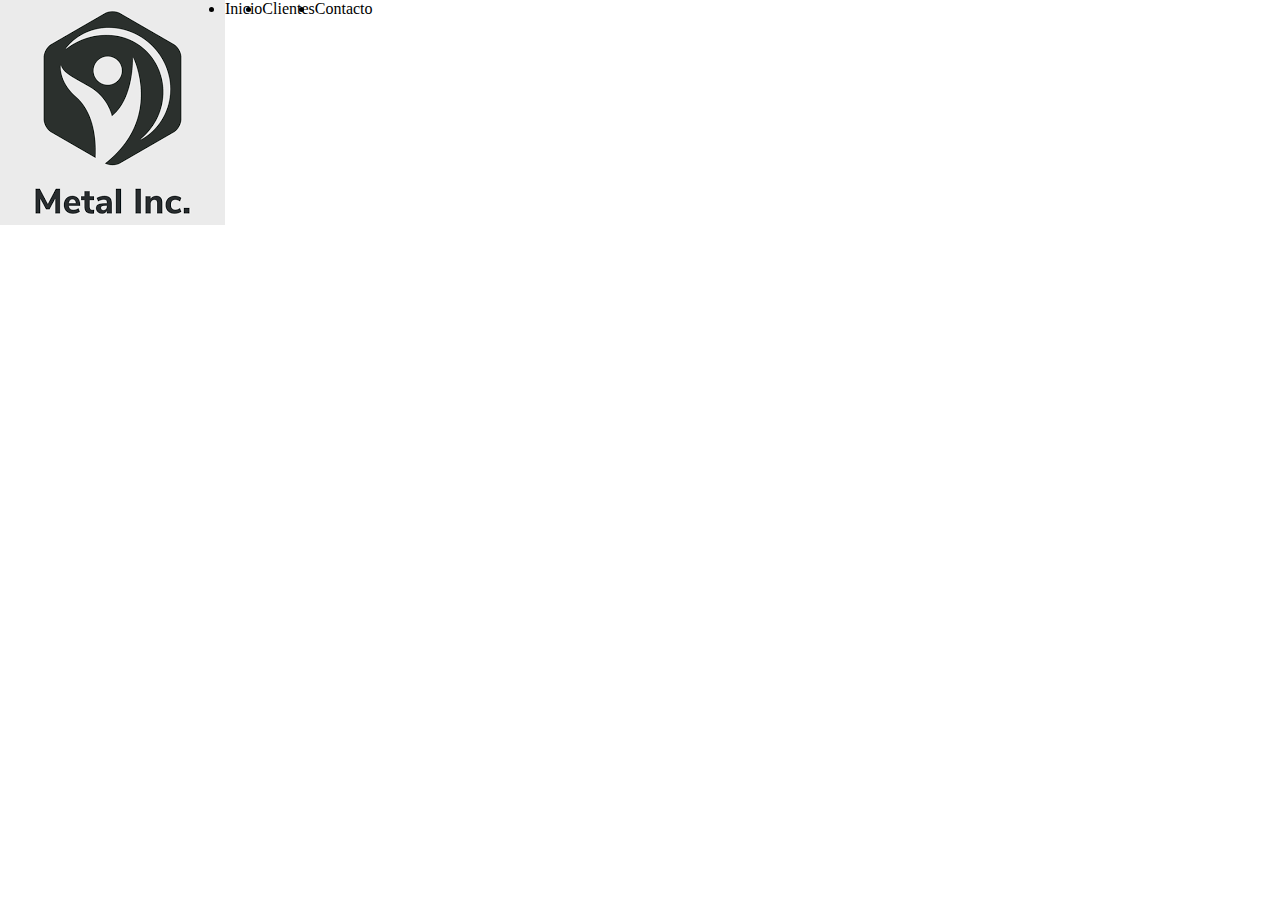
==== index.html @ 656ad2e3 "version1" ====
<!DOCTYPE html>
<html lang="en">
<head>
    <meta charset="UTF-8">
    <meta name="viewport" content="width=device-width, initial-scale=1.0">
    <title>Document</title>
    <link rel="stylesheet" href="./css/estilo.css">
    <link rel="preconnect" href="https://fonts.googleapis.com">
<link rel="preconnect" href="https://fonts.gstatic.com" crossorigin>
<link href="https://fonts.googleapis.com/css2?family=Nunito+Sans:opsz,wght@6..12,400;6..12,800&family=Roboto:wght@300&display=swap" rel="stylesheet">
</head>
<body>
    <header>
<img class="img1" src="[data-uri]" alt="logo">
<ul>
<li>Inicio</li>
<li>Clientes</li>
<li>Contacto</li>
</ul>
</header>
    <main>
<div>
    
</div>
    </main>
    <footer>

    </footer>
</body>
</html>
---- css/estilo.css ----
*{
    margin: 0;
padding: 0;
}
header{
    display: flex;
}
main{
    display: grid;
    background-color:rgb(148, 166, 132) ;
}
ul{
    display: flex;
}

@media only screen  and (max-width:600px){
    header{
    height:100px;
    background-color:#e8eaf0;
    justify-content:start;
    align-items:center;
    }
    .img1{
      
       width: 20%;
       height: 70%;
    }
    ul{
        justify-content: space-evenly;
        align-items: center;
        list-style-type: none;
        width: 100%;
      
    }
    li{
       
font-size: 20px;
font-family:'Nunito Sans', sans-serif;
color:rgb(148, 166, 132) ;


    }
main{
height: 600px;
}
}
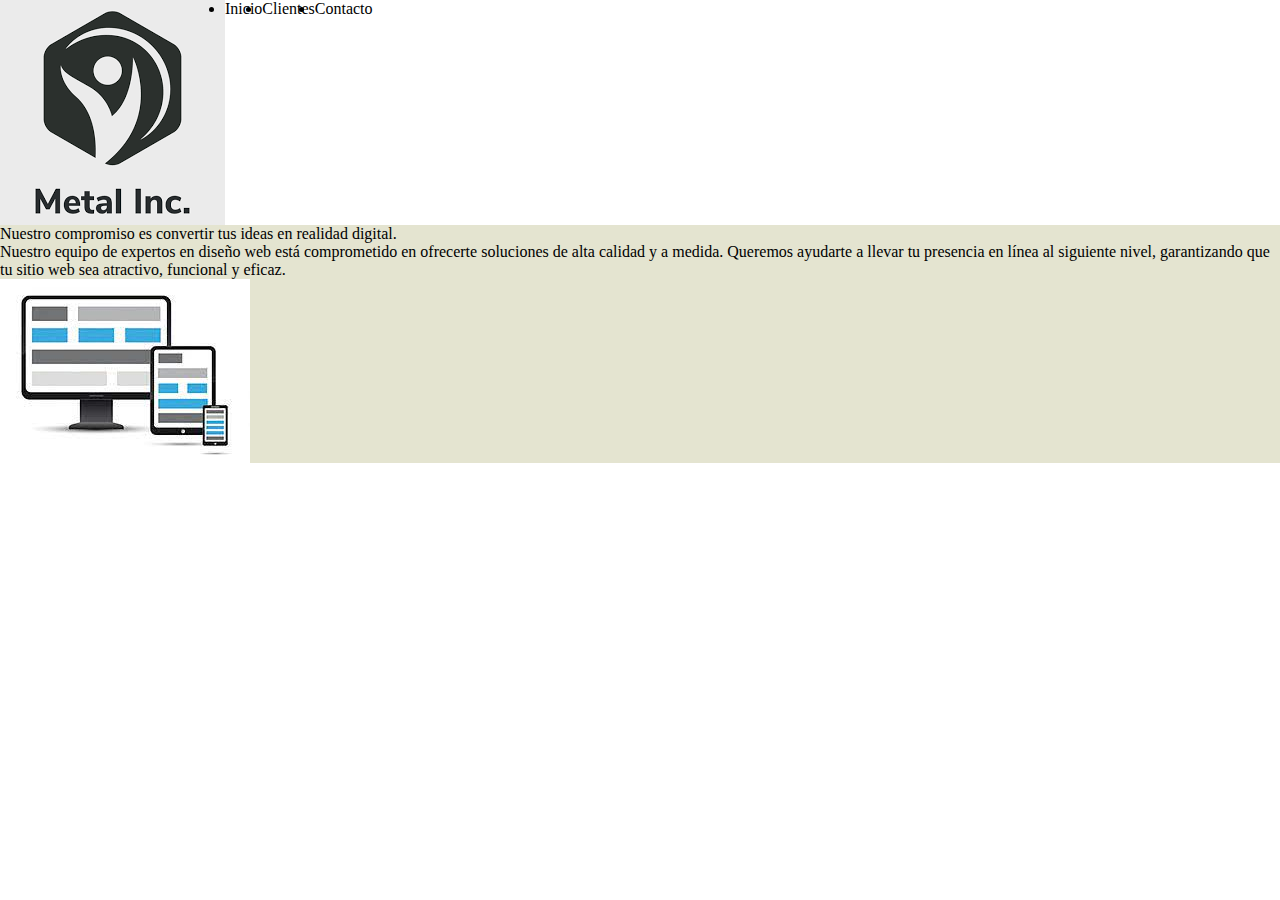
==== commit 10aedae3: "version3" ====
--- a/index.html
+++ b/index.html
@@ -11,17 +11,27 @@
 </head>
 <body>
     <header>
+       
 <img class="img1" src="[data-uri]" alt="logo">
+<nav>
 <ul>
 <li>Inicio</li>
 <li>Clientes</li>
 <li>Contacto</li>
 </ul>
+</nav>
 </header>
     <main>
-<div>
-    
+<div class="divmain">
+    <p class="parrafo2"> Nuestro compromiso es convertir 
+        tus ideas en realidad digital. </p>
+<p class="parrafo">Nuestro equipo de expertos en diseño web está comprometido en ofrecerte soluciones de alta calidad 
+    y a medida. Queremos ayudarte a llevar tu presencia en línea al siguiente nivel, 
+    garantizando que tu sitio web sea atractivo, funcional y eficaz.</p>
+    <img class="webrepo" src="[data-uri]" alt="web responsive">
+
 </div>
+
     </main>
     <footer>
 
--- a/css/estilo.css
+++ b/css/estilo.css
@@ -6,11 +6,15 @@
     display: flex;
 }
 main{
-    display: grid;
-    background-color:rgb(148, 166, 132) ;
+    display: flex;
+    background-color:rgb(228, 228, 208) ;
 }
 ul{
     display: flex;
+}
+.divmain{
+    display: grid;
+
 }
 
 @media only screen  and (max-width:600px){
@@ -19,6 +23,12 @@
     background-color:#e8eaf0;
     justify-content:start;
     align-items:center;
+   
+    }
+    nav{
+        width: 100%;
+        height:100%;
+        
     }
     .img1{
       
@@ -30,7 +40,7 @@
         align-items: center;
         list-style-type: none;
         width: 100%;
-      
+      height: 100%;
     }
     li{
        
@@ -42,6 +52,41 @@
     }
 main{
 height: 600px;
+justify-content: center;
+align-items: center;
+}
+.divmain{
+    height: 96%;
+    width: 94%;
+    background-color:rgb(228, 228, 208);
+    grid-template-columns:95%;
+    grid-template-rows:1fr 1fr 2fr 2fr;
+    grid-template-areas:"a1"
+                        "a2"
+                        "a3"
+                        "a4";
+justify-content: center;
+align-content: space-evenly;
+justify-items: center;
+align-items: center;
+}
+.parrafo{
+    text-align: center;
+    font-family:'Nunito Sans', sans-serif;
+    background-color: rgb(228, 228, 208);
+     grid-area: a2;
+     font-weight: 500;
+}
+.webrepo{
+    grid-area:a3;
+    height: 80%;
+    
+}
+.parrafo2{
+    grid-area:a1;
+    font-weight: 600;
+    font-family:'Nunito Sans', sans-serif;
+    text-align: center;
 }
 }
 
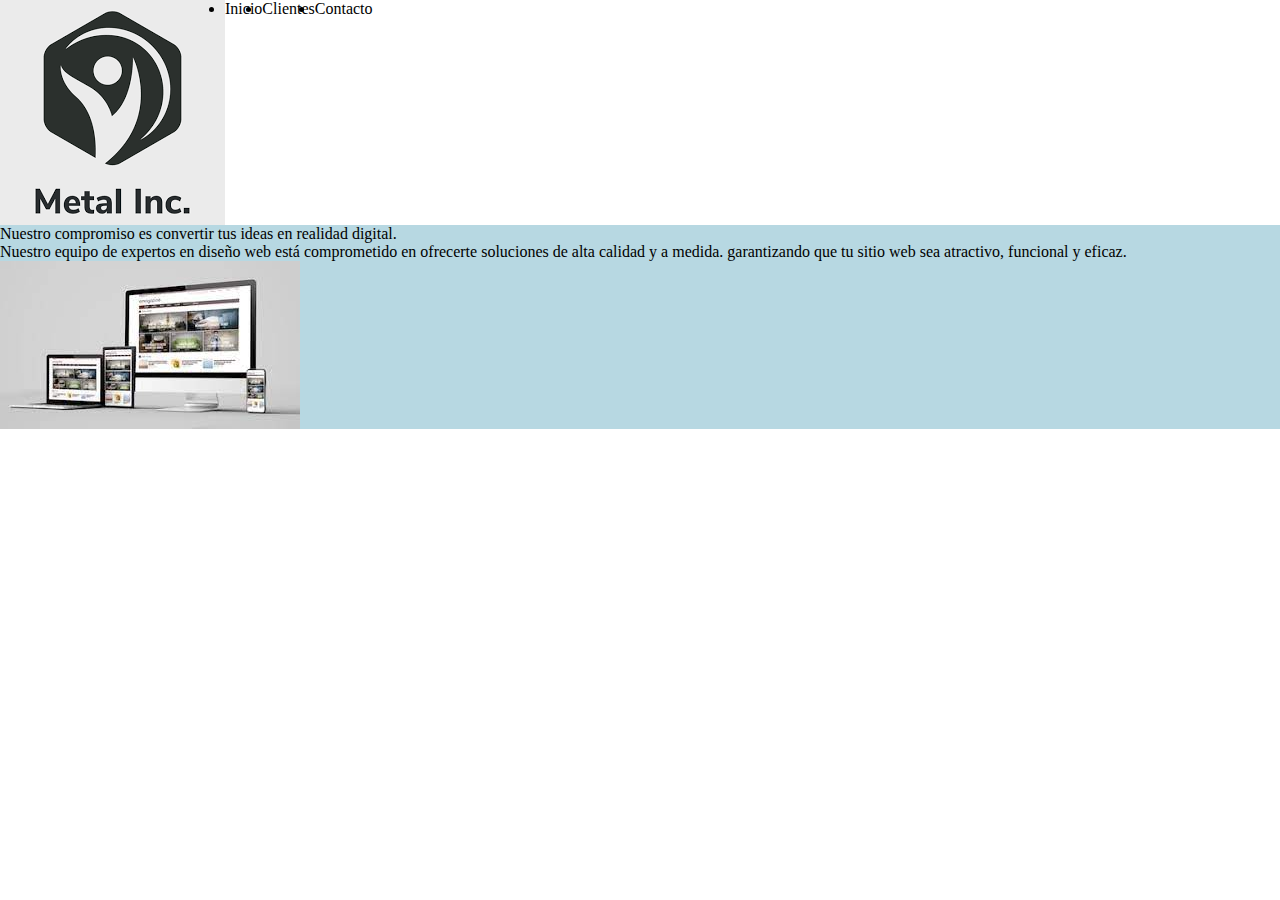
==== commit e0974c51: "nuevo diseño" ====
--- a/index.html
+++ b/index.html
@@ -23,12 +23,16 @@
 </header>
     <main>
 <div class="divmain">
+    <div class="fondo_pa">
     <p class="parrafo2"> Nuestro compromiso es convertir 
         tus ideas en realidad digital. </p>
+    </div>
+    <div class="fondo_pa2">
 <p class="parrafo">Nuestro equipo de expertos en diseño web está comprometido en ofrecerte soluciones de alta calidad 
-    y a medida. Queremos ayudarte a llevar tu presencia en línea al siguiente nivel, 
+    y a medida.  
     garantizando que tu sitio web sea atractivo, funcional y eficaz.</p>
-    <img class="webrepo" src="[data-uri]" alt="web responsive">
+    </div>
+    <img class="webrepo" src="[data-uri]" alt="web responsive">
 
 </div>
 
--- a/css/estilo.css
+++ b/css/estilo.css
@@ -5,9 +5,10 @@
 header{
     display: flex;
 }
+/*rgb(228, 228, 208)*/
 main{
     display: flex;
-    background-color:rgb(228, 228, 208) ;
+    background-color:rgb(183, 216, 226) ;
 }
 ul{
     display: flex;
@@ -20,9 +21,10 @@
 @media only screen  and (max-width:600px){
     header{
     height:100px;
-    background-color:#e8eaf0;
+    background-color:rgb(238, 232, 232);
     justify-content:start;
     align-items:center;
+    border-bottom:solid 1px rgb(0, 0, 0);
    
     }
     nav{
@@ -32,7 +34,7 @@
     }
     .img1{
       
-       width: 20%;
+       width: 25%;
        height: 70%;
     }
     ul{
@@ -55,10 +57,11 @@
 justify-content: center;
 align-items: center;
 }
+/*rgb(228, 228, 208)*/
 .divmain{
     height: 96%;
     width: 94%;
-    background-color:rgb(228, 228, 208);
+    background-image: url(https://i.pinimg.com/originals/34/09/bb/3409bb12ed05f0a8bf17832180d976c1.jpg);
     grid-template-columns:95%;
     grid-template-rows:1fr 1fr 2fr 2fr;
     grid-template-areas:"a1"
@@ -73,20 +76,40 @@
 .parrafo{
     text-align: center;
     font-family:'Nunito Sans', sans-serif;
-    background-color: rgb(228, 228, 208);
      grid-area: a2;
-     font-weight: 500;
+     font-size: 18px;
+     color:rgb(255, 236, 236) ;
+   
 }
 .webrepo{
     grid-area:a3;
-    height: 80%;
-    
+    height: 90%;
+    width:100%;
+    align-self:self-end;
+    border-radius:7px;
 }
 .parrafo2{
     grid-area:a1;
     font-weight: 600;
     font-family:'Nunito Sans', sans-serif;
     text-align: center;
+    font-size:17px;
+    color: rgb(255, 236, 236);
+}
+.fondo_pa{
+    background-color: rgb(103, 218, 218);
+    width:100%;
+   align-self:self-end;
+    height: 60%;
+    border-radius:10px;
+    
+}
+.fondo_pa2{
+    background-color:rgb(103, 218, 218) ;
+    width:100%;
+    height:100%;
+    margin-top: 10px;
+    border-radius:10px;
 }
 }
 
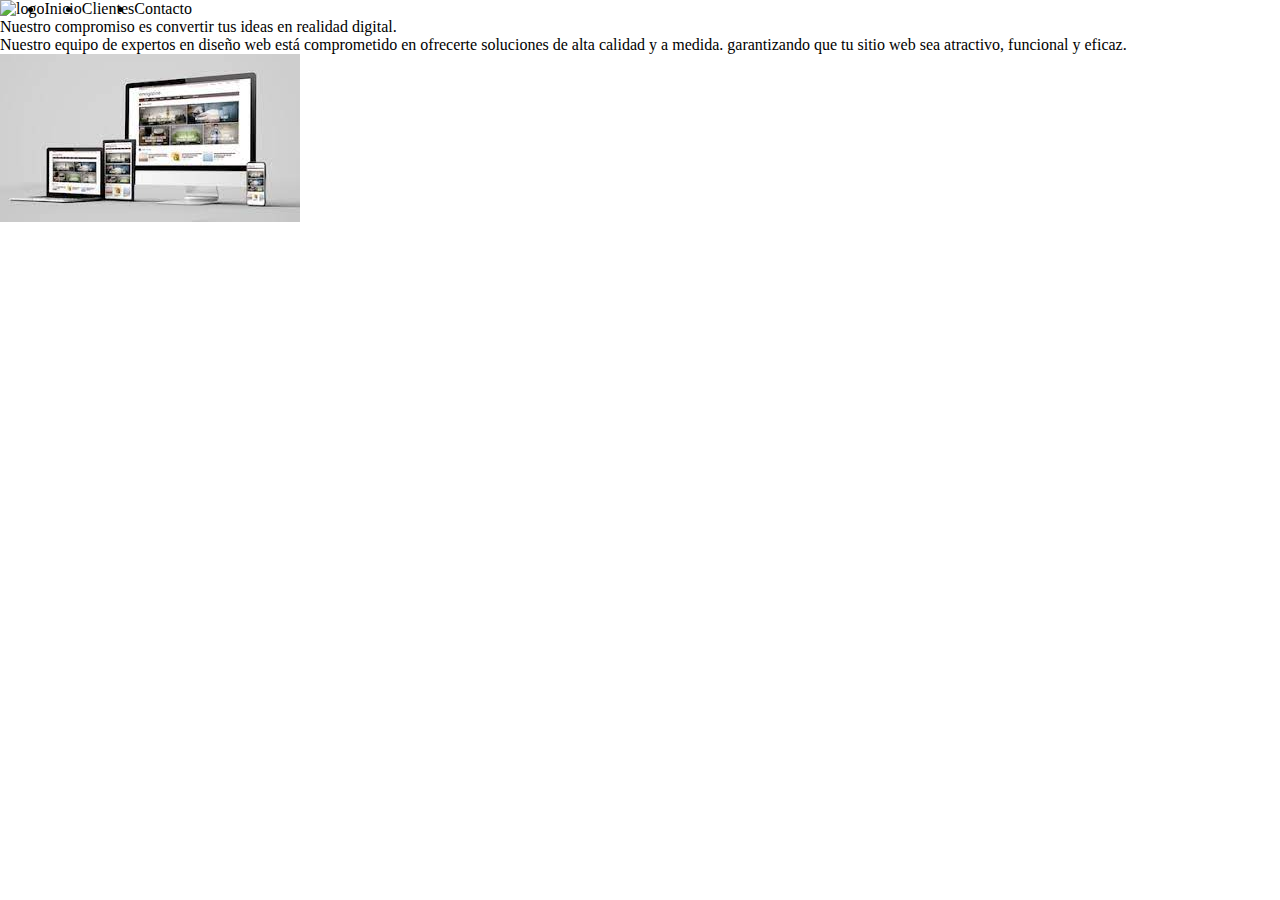
==== commit 94abd0b8: "cambio de fondo" ====
--- a/index.html
+++ b/index.html
@@ -8,11 +8,15 @@
     <link rel="preconnect" href="https://fonts.googleapis.com">
 <link rel="preconnect" href="https://fonts.gstatic.com" crossorigin>
 <link href="https://fonts.googleapis.com/css2?family=Nunito+Sans:opsz,wght@6..12,400;6..12,800&family=Roboto:wght@300&display=swap" rel="stylesheet">
+<link
+    rel="stylesheet"
+    href="https://cdnjs.cloudflare.com/ajax/libs/animate.css/4.1.1/animate.min.css"
+  />
 </head>
 <body>
     <header>
        
-<img class="img1" src="[data-uri]" alt="logo">
+<img class="img1" src="https://encrypted-tbn0.gstatic.com/images?q=tbn:ANd9GcSulGr9dkXZDQLi6Wz5h1eqjjMOgLuIYgfMpg&usqp=CAU" alt="logo">
 <nav>
 <ul>
 <li>Inicio</li>
--- a/css/estilo.css
+++ b/css/estilo.css
@@ -8,7 +8,7 @@
 /*rgb(228, 228, 208)*/
 main{
     display: flex;
-    background-color:rgb(183, 216, 226) ;
+    background-image: url(https://www.esat.es/wp-content/uploads/2022/10/postgrado-especializado-en-diseno-y-desarrollo-web-front-end-esat.jpg) ;
 }
 ul{
     display: flex;
@@ -21,10 +21,10 @@
 @media only screen  and (max-width:600px){
     header{
     height:100px;
-    background-color:rgb(238, 232, 232);
+    background-color:rgb(0, 0, 0);
     justify-content:start;
     align-items:center;
-    border-bottom:solid 1px rgb(0, 0, 0);
+    border-bottom:solid 1px rgb(255, 255, 255);
    
     }
     nav{
@@ -48,7 +48,7 @@
        
 font-size: 20px;
 font-family:'Nunito Sans', sans-serif;
-color:rgb(148, 166, 132) ;
+color:rgb(238, 238, 238) ;
 
 
     }
@@ -59,10 +59,10 @@
 }
 /*rgb(228, 228, 208)*/
 .divmain{
-    height: 96%;
-    width: 94%;
-    background-image: url(https://i.pinimg.com/originals/34/09/bb/3409bb12ed05f0a8bf17832180d976c1.jpg);
-    grid-template-columns:95%;
+    height: 100%;
+    width: 100%;
+    background-color:rgba(0, 0, 0, 0.801);
+   grid-template-columns:95%;
     grid-template-rows:1fr 1fr 2fr 2fr;
     grid-template-areas:"a1"
                         "a2"
@@ -79,6 +79,7 @@
      grid-area: a2;
      font-size: 18px;
      color:rgb(255, 236, 236) ;
+  
    
 }
 .webrepo{
@@ -102,6 +103,9 @@
    align-self:self-end;
     height: 60%;
     border-radius:10px;
+    animation:fadeInLeft;
+    animation-duration: 800ms;
+    
     
 }
 .fondo_pa2{
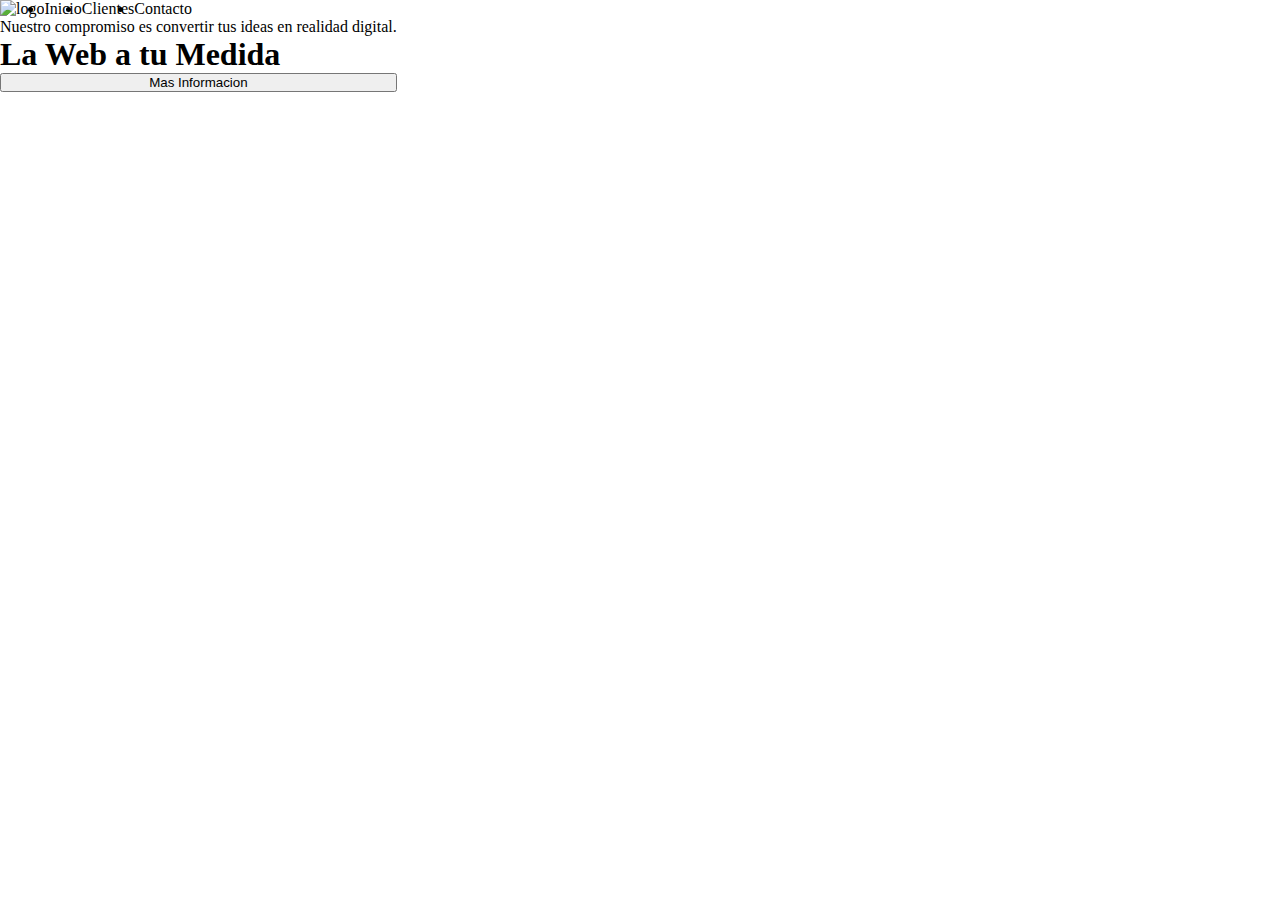
==== commit c86443f4: "se diseño el main" ====
--- a/index.html
+++ b/index.html
@@ -32,13 +32,13 @@
         tus ideas en realidad digital. </p>
     </div>
     <div class="fondo_pa2">
-<p class="parrafo">Nuestro equipo de expertos en diseño web está comprometido en ofrecerte soluciones de alta calidad 
-    y a medida.  
-    garantizando que tu sitio web sea atractivo, funcional y eficaz.</p>
+<h1 class="parrafo">La Web a tu Medida
+</h1>
     </div>
-    <img class="webrepo" src="[data-uri]" alt="web responsive">
+ 
+<button class="boton">Mas Informacion</button>
+</div>
 
-</div>
 
     </main>
     <footer>
--- a/css/estilo.css
+++ b/css/estilo.css
@@ -78,30 +78,25 @@
     font-family:'Nunito Sans', sans-serif;
      grid-area: a2;
      font-size: 18px;
-     color:rgb(255, 236, 236) ;
-  
-   
+     color:rgb(248, 248, 248);
+  font-size:35px;
+ 
 }
-.webrepo{
-    grid-area:a3;
-    height: 90%;
-    width:100%;
-    align-self:self-end;
-    border-radius:7px;
-}
+
 .parrafo2{
     grid-area:a1;
     font-weight: 600;
     font-family:'Nunito Sans', sans-serif;
     text-align: center;
-    font-size:17px;
-    color: rgb(255, 236, 236);
+    font-size:15px;
+    color: rgba(255, 236, 236, 0.795);
+    
 }
 .fondo_pa{
-    background-color: rgb(103, 218, 218);
+    
     width:100%;
    align-self:self-end;
-    height: 60%;
+  height: 60%;
     border-radius:10px;
     animation:fadeInLeft;
     animation-duration: 800ms;
@@ -109,11 +104,25 @@
     
 }
 .fondo_pa2{
-    background-color:rgb(103, 218, 218) ;
+   
     width:100%;
     height:100%;
     margin-top: 10px;
     border-radius:10px;
+}
+
+.boton{
+    background-color:rgba(9, 175, 204, 0.432);
+    font-family:'Nunito Sans', sans-serif;
+    color:rgb(247, 244, 244);
+    width:60%;
+    height:20%;
+    border-radius:20px;
+    font-size: larger;
+    grid-area: a3;
+    align-self:self-end;
+    font-weight: 800;
+    border:none;
 }
 }
 
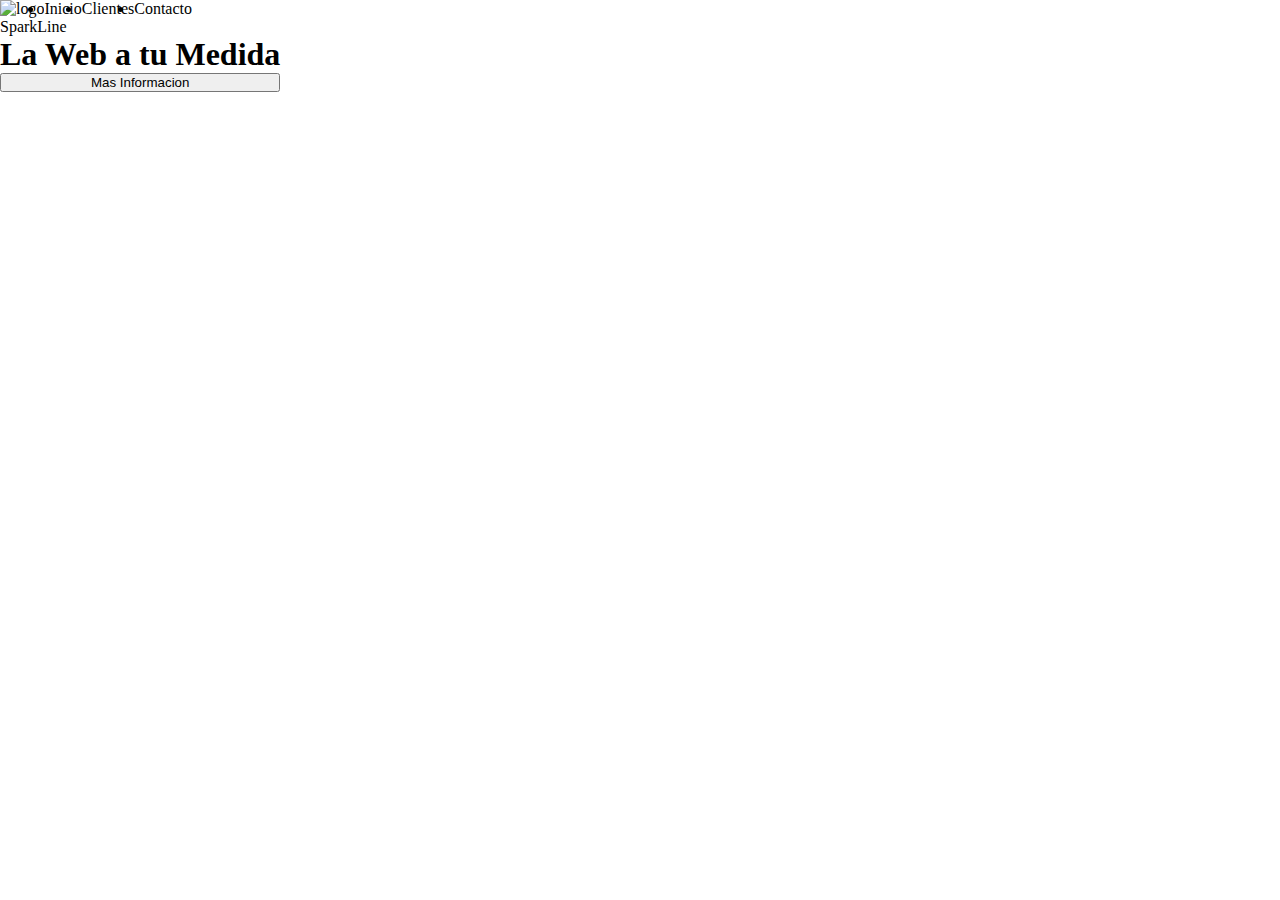
==== commit e1640f92: "modifique el home" ====
--- a/index.html
+++ b/index.html
@@ -28,8 +28,7 @@
     <main>
 <div class="divmain">
     <div class="fondo_pa">
-    <p class="parrafo2"> Nuestro compromiso es convertir 
-        tus ideas en realidad digital. </p>
+    <p class="parrafo2">SparkLine</p>
     </div>
     <div class="fondo_pa2">
 <h1 class="parrafo">La Web a tu Medida
--- a/css/estilo.css
+++ b/css/estilo.css
@@ -85,12 +85,12 @@
 
 .parrafo2{
     grid-area:a1;
-    font-weight: 600;
+    font-weight: 500;
     font-family:'Nunito Sans', sans-serif;
     text-align: center;
-    font-size:15px;
+    font-size:30px;
     color: rgba(255, 236, 236, 0.795);
-    
+  
 }
 .fondo_pa{
     
@@ -119,11 +119,12 @@
     height:20%;
     border-radius:20px;
     font-size: larger;
-    grid-area: a3;
-    align-self:self-end;
+    grid-area: a4;
+    align-self:self-start;
     font-weight: 800;
     border:none;
 }
+.parrafo_sub
 }
 
 
